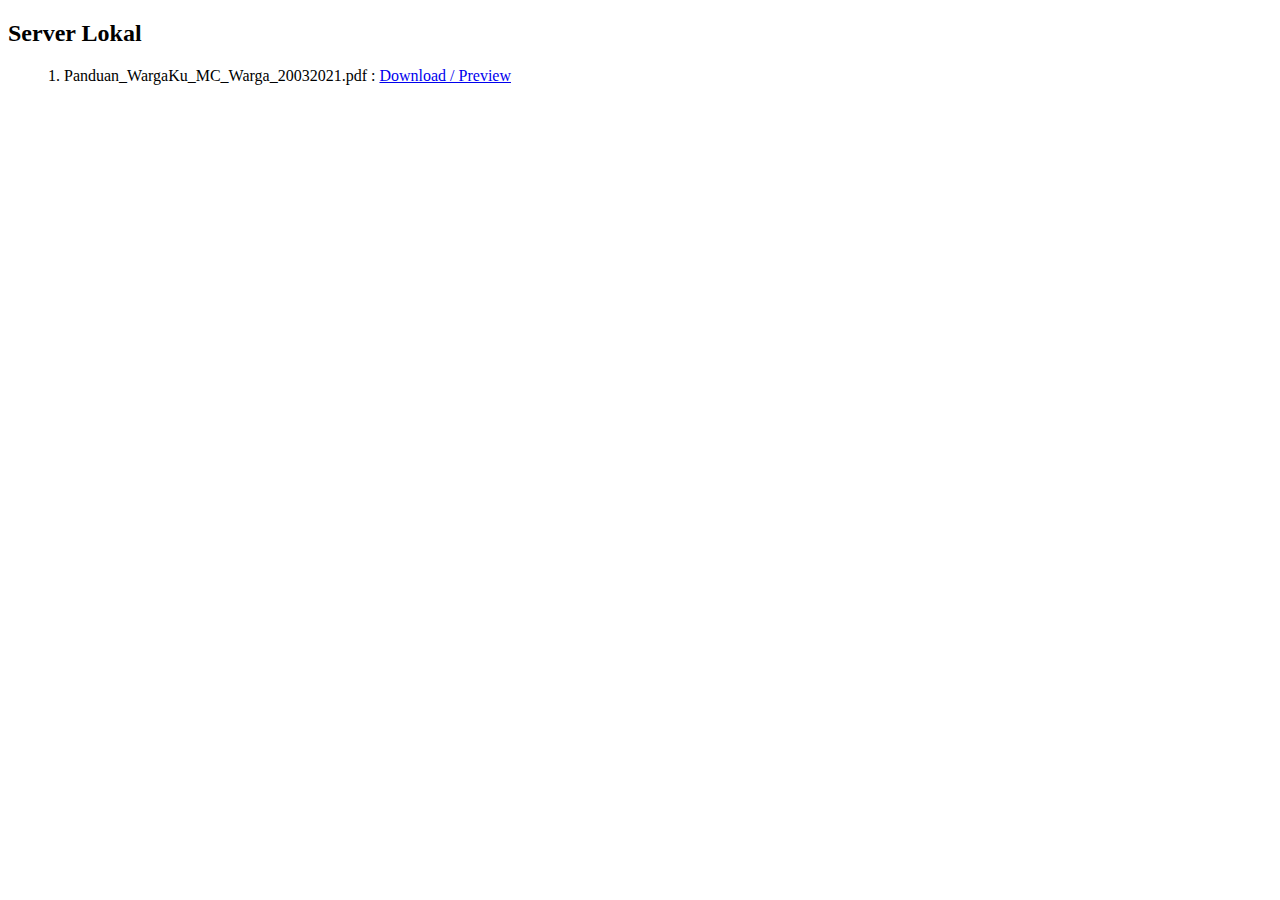
==== server/index.html @ 2d5221da "Update index.html" ====
<!DOCTYPE html>
<html>
<body>

<h2>Server Lokal</h2>

<ul>
  <p>1. Panduan_WargaKu_MC_Warga_20032021.pdf : <a href="/server/dokumen/Panduan_WargaKu_MC_Warga_20032021.pdf" target="_blank"> Download / Preview </a></p>
</ul>  

</body>
</html>
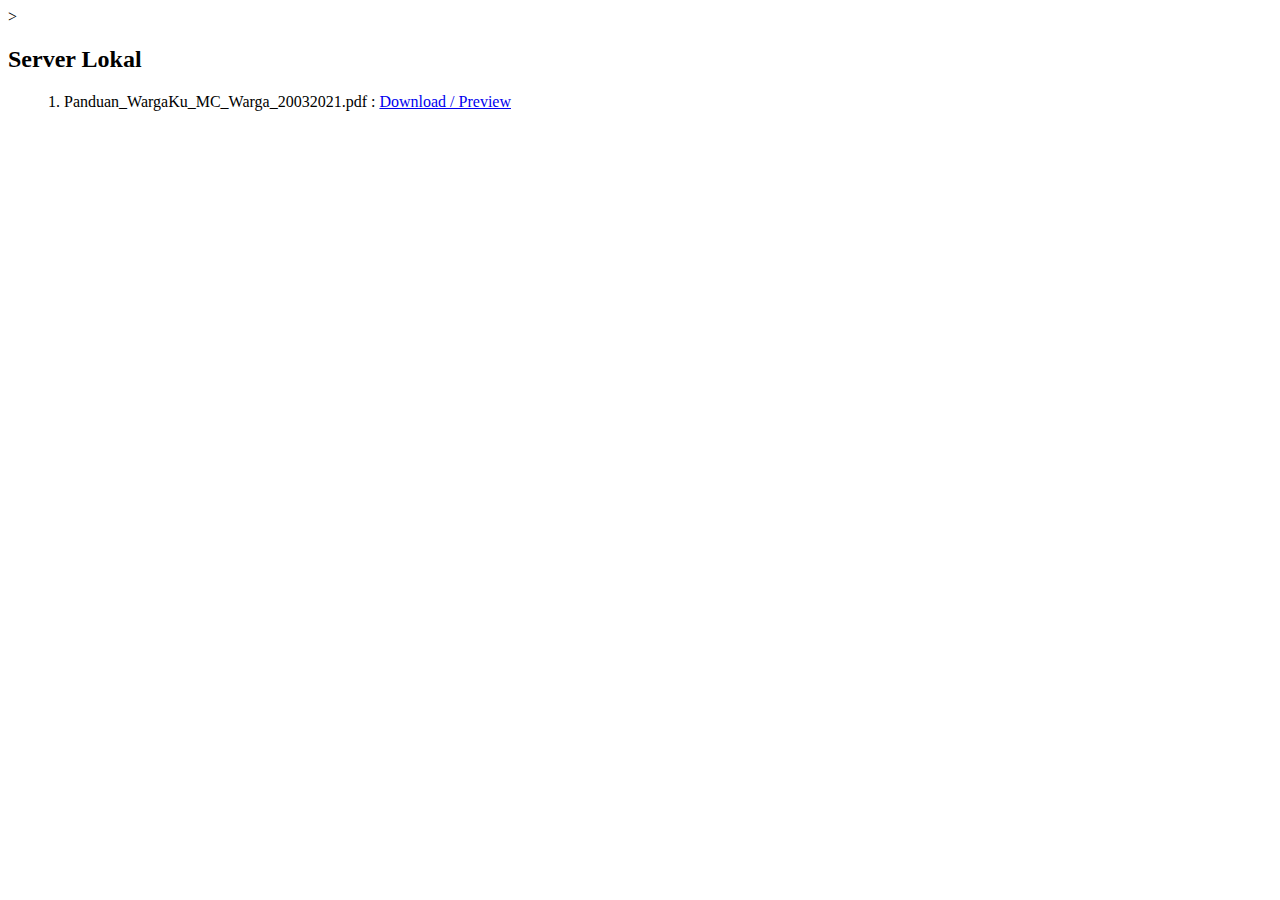
==== commit 6abaec8e: "Update index.html" ====
--- a/server/index.html
+++ b/server/index.html
@@ -1,6 +1,6 @@
 <!DOCTYPE html>
 <html>
-<body>
+<body background="_a1.gif">>
 
 <h2>Server Lokal</h2>
 
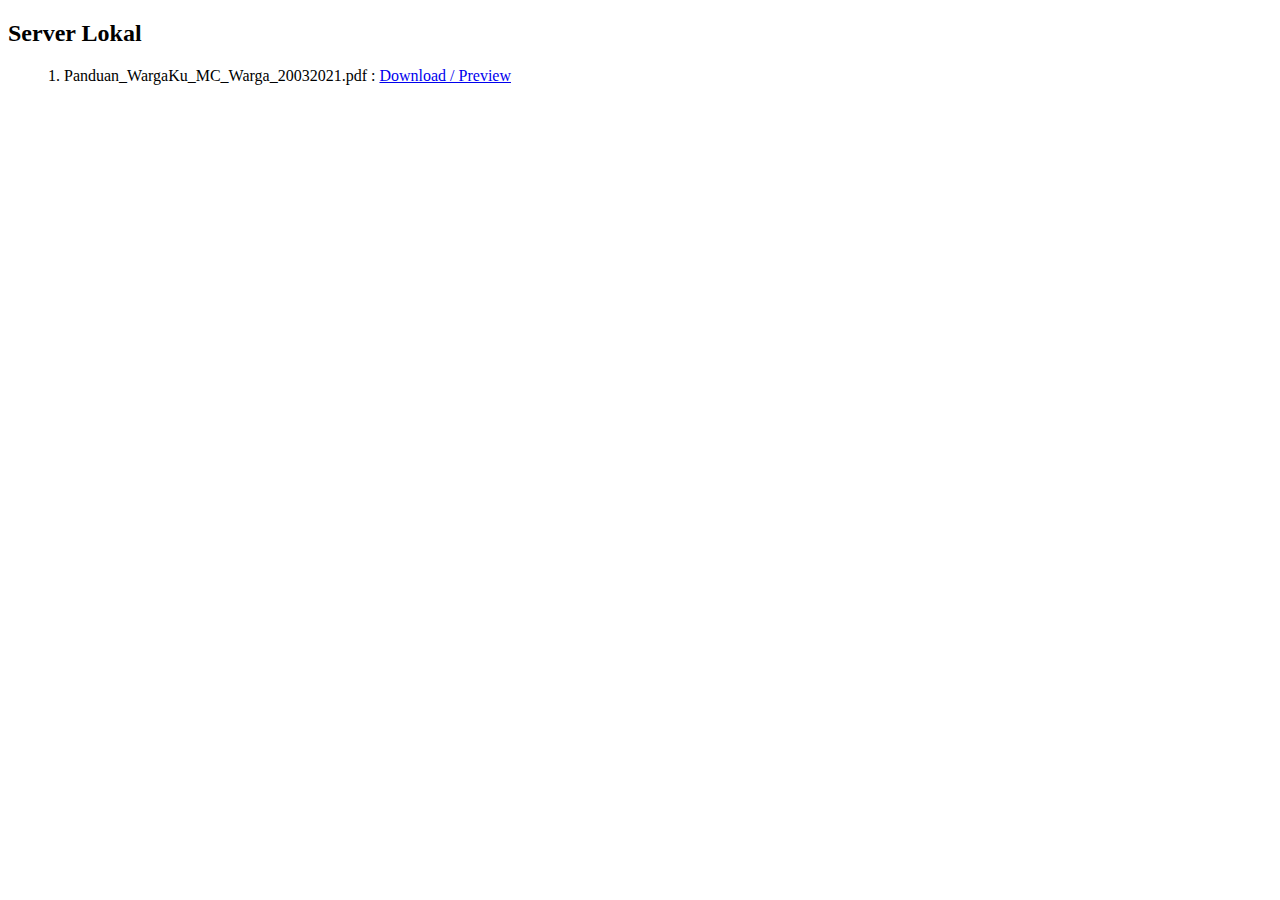
==== commit c78e959d: "Update index.html" ====
--- a/server/index.html
+++ b/server/index.html
@@ -1,6 +1,6 @@
 <!DOCTYPE html>
 <html>
-<body background="_a1.gif">>
+<body background="/server/_a1.gif">
 
 <h2>Server Lokal</h2>
 
